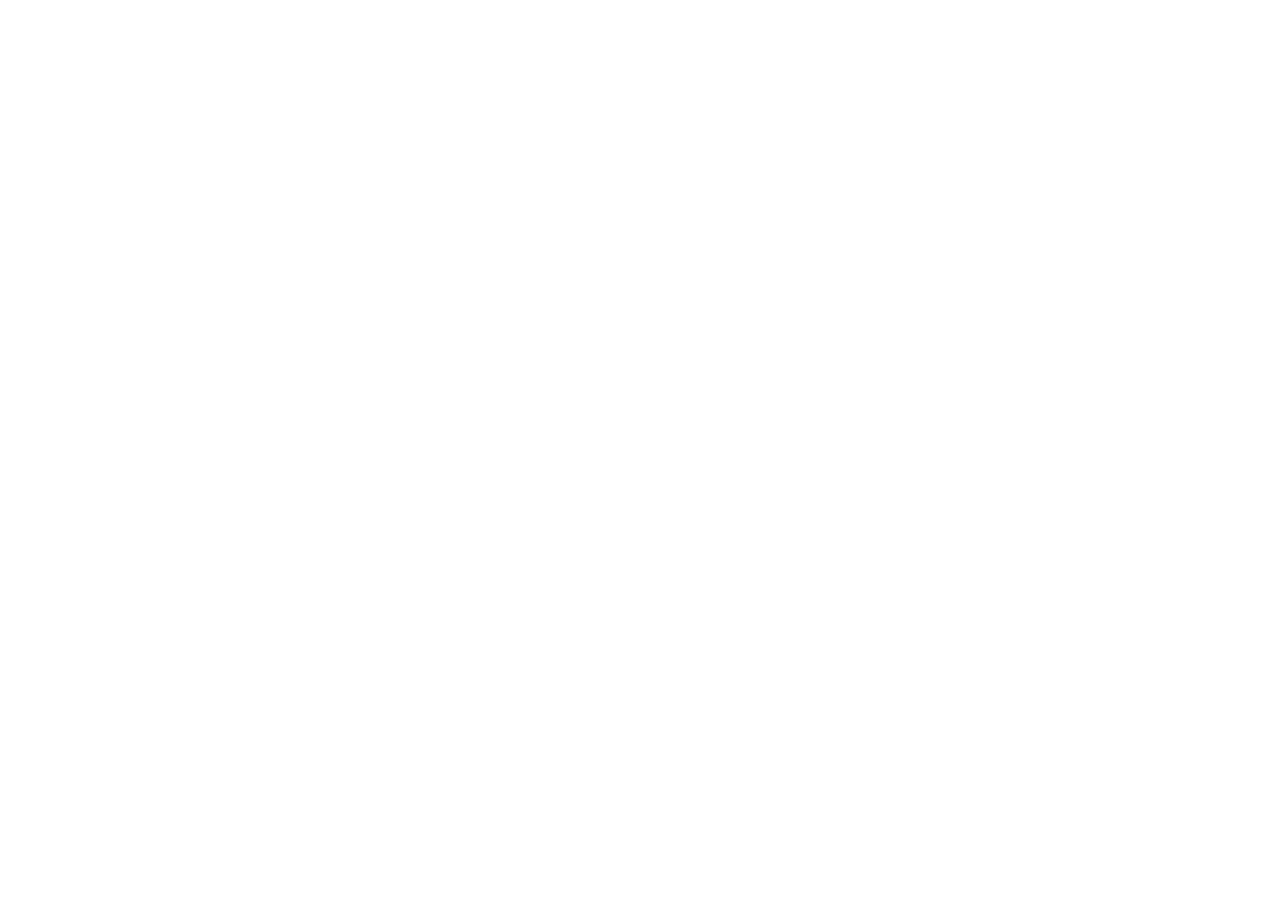
==== index.html @ ed92777f "Added index.html" ====
<!DOCTYPE html>
<html>
<head>
    <title>OlexOS</title>
    <style type="text/css">
        html {
            overflow: auto;
        }
          
        html,
        body,
        div,
        iframe {
            margin: 0px;
            padding: 0px;
            height: 100%;
            border: none;
        }
          
        iframe {
            display: block;
            width: 100%;
            border: none;
            overflow-y: auto;
            overflow-x: hidden;
        }
    </style>
  <script
  document.addEventListener("keydown", function (event) {
    if (event.ctrlKey) {
        event.preventDefault();
      </script>
<script
  language="JavaScript">
function disableCtrlKeyCombination(e)
{
//list all CTRL + key combinations you want to disable
var forbiddenKeys = new Array('i', 'n', 'c', 'x', 'v', 'j' , 'w');
var key;
var isCtrl;
if(window.event)
{
key = window.event.keyCode;     //IE
if(window.event.ctrlKey)
isCtrl = true;
else
isCtrl = false;
}
else
{
key = e.which;     //firefox
if(e.ctrlKey)
isCtrl = true;
else
isCtrl = false;
}
//if ctrl is pressed check if other key is in forbidenKeys array
if(isCtrl)
{
for(i=0; i<forbiddenKeys.length; i++)
{
//case-insensitive comparation
if(forbiddenKeys[i].toLowerCase() == String.fromCharCode(key).toLowerCase())
{
alert('Key combination CTRL + '+String.fromCharCode(key) +' has been disabled.');
return false;
}
}
}
return true;
}
</script>
<body  onkeypress="return disableCtrlKeyCombination(event);" onkeydown="return disableCtrlKeyCombination(event);" oncontextmenu="return false" onselectstart="return false" ondragstart="return false" </body>
<body>
</head>
  
<body>
    <iframe src="https://olexos.x370.repl.co"
            frameborder="0" 
            marginheight="0" 
            marginwidth="0" 
            width="100%" 
            height="100%" 
            scrolling="auto">
  </iframe>
  
</body>
</html>
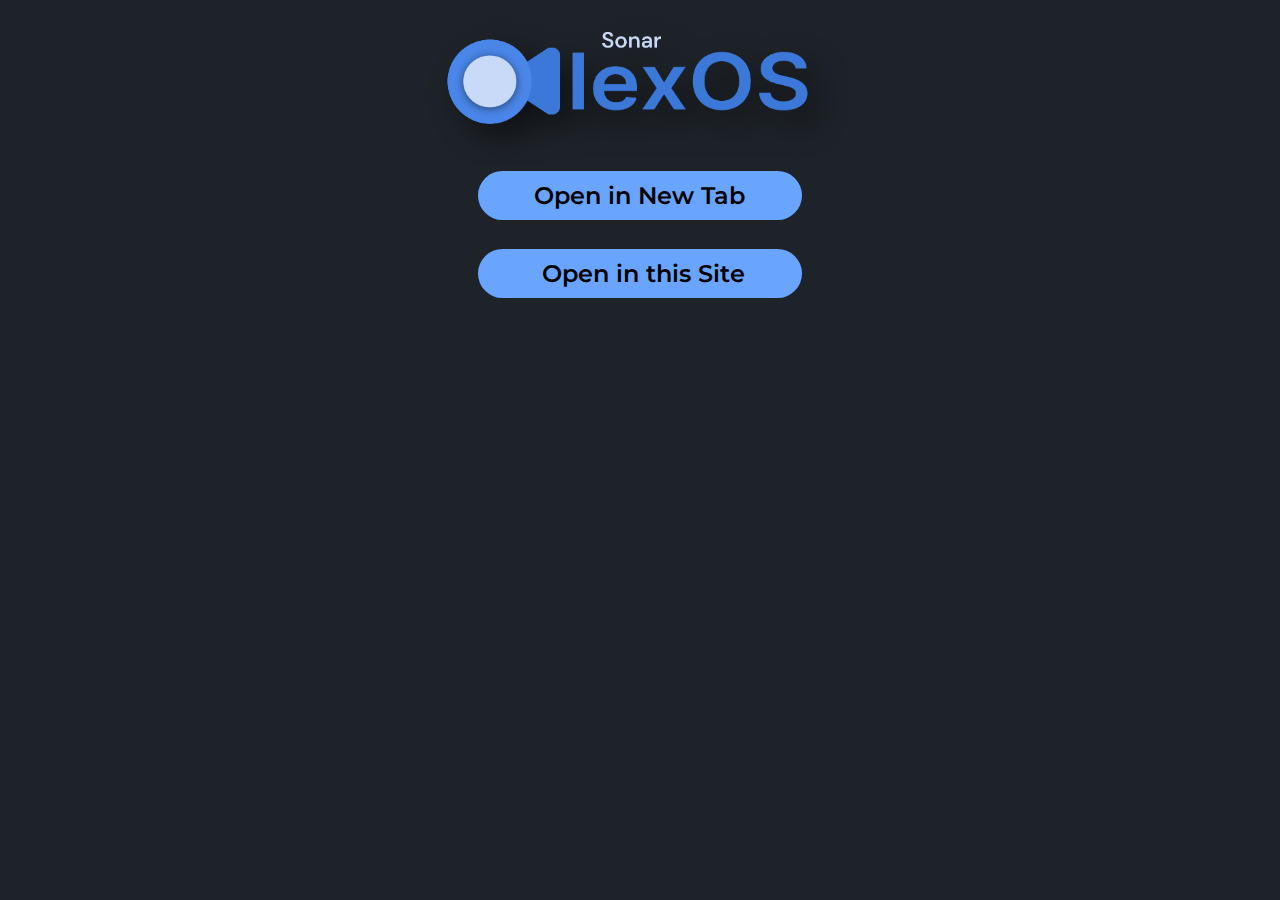
==== commit 4e616ef0: "Add files via upload" ====
--- a/index.html
+++ b/index.html
@@ -1,31 +1,62 @@
-<!DOCTYPE html>
-<html>
 <head>
-    <title>OlexOS</title>
-    <style type="text/css">
-        html {
-            overflow: auto;
-        }
-          
-        html,
-        body,
-        div,
-        iframe {
-            margin: 0px;
-            padding: 0px;
-            height: 100%;
-            border: none;
-        }
-          
-        iframe {
-            display: block;
-            width: 100%;
-            border: none;
-            overflow-y: auto;
-            overflow-x: hidden;
-        }
-    </style>
-  <script
+     <style>
+      body {
+         background-color: rgb(30, 35, 41);
+      }
+   </style>
+<style>
+   {
+    overflow: scroll;
+    overflow-x: hidden;
+}
+::-webkit-scrollbar {
+    width: 0;  /* Remove scrollbar space */
+    background: transparent;
+}
+</style>
+<style>
+  .appbox {
+  transition: box-shadow .3s;
+  border-radius:15px;
+  -webkit-border-radius:40px;-moz-border-radius:40px;
+  width:24%;
+  float:center;
+  background-color:#69A4FF;
+  margin: auto;
+  padding:10px;
+  text-align:center;
+}
+.creatorbox {
+font-size: 10px;
+color:#454545;
+}
+.imgbox {
+vertical-align:middle;
+height:55px;
+border-radius: 50%;
+}
+.appbox:hover {
+  box-shadow: 0 0 30px rgba(38, 76, 137, 0.9); 
+}
+.titlebox {
+display: block; margin-left: auto; margin-right: auto; width: 20%; padding: 0px;
+}
+.blank {
+display: block; margin-left: auto; margin-right: auto; width: 10%; padding: 0px;
+}
+</style>
+</head>
+<link rel="stylesheet" href="../scss/global.processed.css">
+  <link rel="manifest" href="../manifest.json">
+<font face="Montserrat" size="5px" color="#1E1E1E"</font>
+<style>
+  a:link { text-decoration: none; }
+a:visited { text-decoration: none; }
+a:hover { text-decoration: none; }
+a:active { text-decoration: none; }
+@font-face { font-family: Montserrat; src: url('Montserrat-SemiBold.ttf'); } 
+</style>
+<script
   document.addEventListener("keydown", function (event) {
     if (event.ctrlKey) {
         event.preventDefault();
@@ -72,17 +103,128 @@
 </script>
 <body  onkeypress="return disableCtrlKeyCombination(event);" onkeydown="return disableCtrlKeyCombination(event);" oncontextmenu="return false" onselectstart="return false" ondragstart="return false" </body>
 <body>
-</head>
-  
-<body>
-    <iframe src="https://olexos.x370.repl.co"
-            frameborder="0" 
-            marginheight="0" 
-            marginwidth="0" 
-            width="100%" 
-            height="100%" 
-            scrolling="auto">
-  </iframe>
+
+<style>
+@import url('https://fonts.googleapis.com/css2?family=Montserrat:wght@600&display=swap');
+</style>
+  
+    
+  <style>
+* {
+    color: black; 
+    font-family: Montserrat;
+    text-align: center;
+}
+  
+#button {
+  transition: box-shadow .3s;
+  border-radius:15px;
+  -webkit-border-radius:40px;-moz-border-radius:40px;
+  width:24%;
+  float:center;
+  background-color:#69A4FF;
+  margin: auto;
+  padding:10px;
+  text-align:center;
+}
+
+#button:hover {
+  box-shadow: 0 0 30px rgba(38, 76, 137, 0.9); 
+}
+  </style></head>
+  
+  <body>
+    &nbsp;
+    <img src="sonarfull.png" style="width:430px;height:157px;">
+&nbsp;
+&nbsp;
+    <div id="button" onclick="openGame()">Open in New Tab</div>
+    
+    <script>
+   
+        function openGame () {
+
+var url = "https://olexos.jacsyn.repl.co";
+
+if (url) {
+    var win;
+
+    document.querySelector('#button').onclick = function() {
+        if (win) {
+            win.focus(); // Fishy wont swim 
+        } 
+        else {
+            
+            if (window.chrome) {
+            win = window.open();
+            win.document.body.style.margin = '0';
+            win.document.body.style.height = '100%';
+            win.document.title = 'New Tab';
+            var iframe = win.document.createElement('iframe');
+            iframe.style.border = 'none';
+            iframe.style.width = '100%';
+            iframe.style.height = '100%';
+            iframe.style.margin = '0';
+            iframe.loading = 'lazy';
+            iframe.allowFullscreen = true;
+            iframe.allowpaymentrequest = true;
+            iframe.allow = 'camera;microphone';
+            iframe.src = url;
+            win.document.body.appendChild(iframe).focus();
+        }
+            else {
+                document.querySelector('#button').innerHTML = "error";
+            }
+        }
+        document.querySelector('#button').style.background='#51597C';
+        document.querySelector('#button').innerHTML="Open OlexOS";
+    };
+
+  }
+
+
+
+
+}
+
+
+
+    </script>
+
+  
+
+</body></html>
+
+  
+&nbsp;
+<!-- START BOX -->
+<div class="appbox">
+  <a </a>
+ <a href="./open.html" target="_self" >‏‏‎ ‎Open in this Site</a>
+</div>
+‏‏‎ ‎
+<!-- END BOX -->
+
+
+
+
+
+
   
 </body>
-</html>+    <script type="text/javascript">
+        function search(string){
+window.find(string);
+}
+    </script>
+<script>
+var input = document.getElementById("search");
+input.addEventListener("keypress", function(event) {
+  if (event.key === "Enter") {
+    event.preventDefault();
+    document.getElementById("searchstore").click();
+  }
+});
+</script>
+      <script src="../js/jquery.js"></script>
+  <script src="../js/global.js"></script>